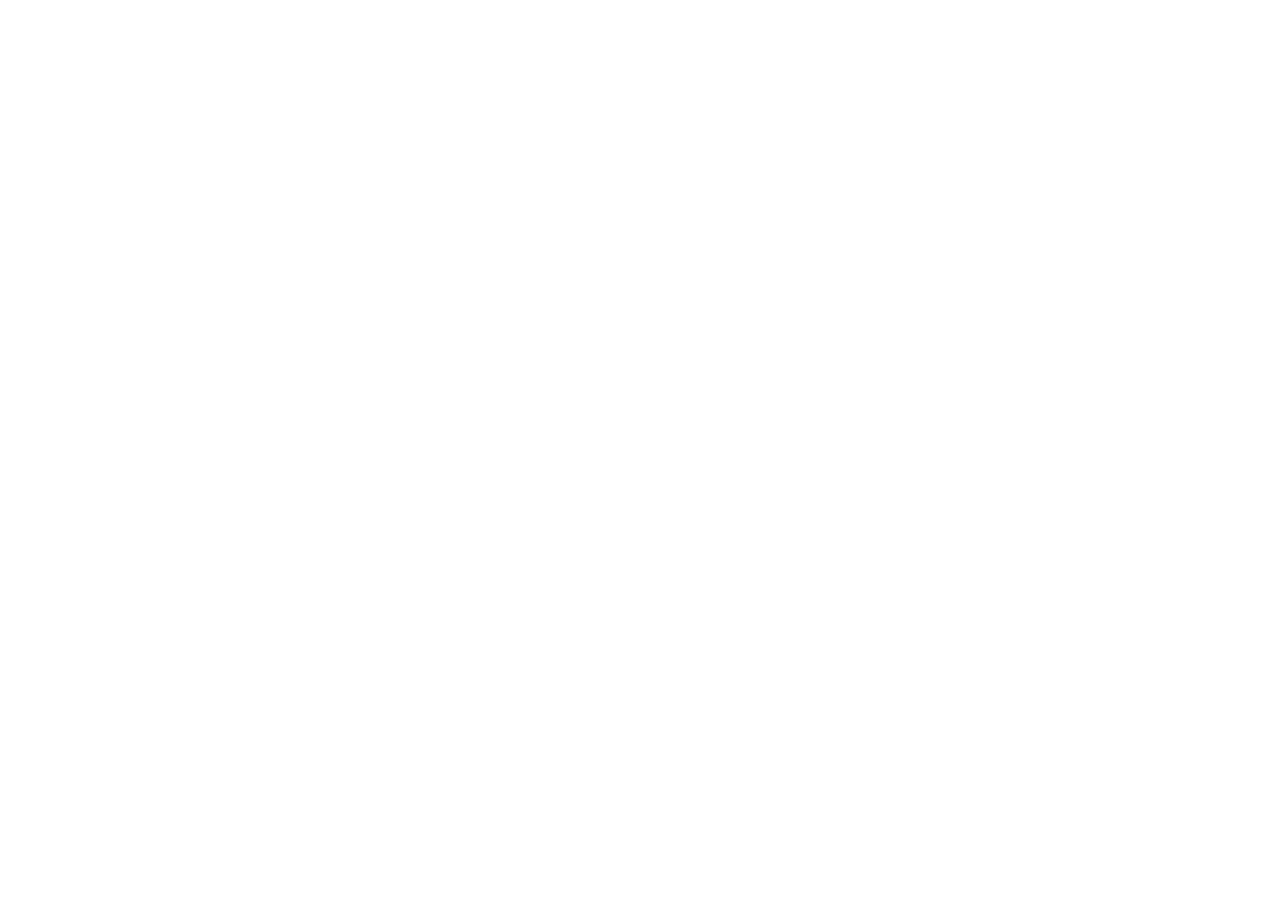
==== index.html @ f60a4e59 "added basic folder structure" ====
<!DOCTYPE html>
<html>
<head>
    <meta charset="utf-8" />
    <meta http-equiv="X-UA-Compatible" content="IE=edge">
    <title>Dreamshare</title>
    <meta name="viewport" content="width=device-width, initial-scale=1">
    <link rel="stylesheet" href="css/main.css" />
    
</head>
<body>
    
</body>
</html>
---- css/main.css ----
/*# sourceMappingURL=main.css.map */
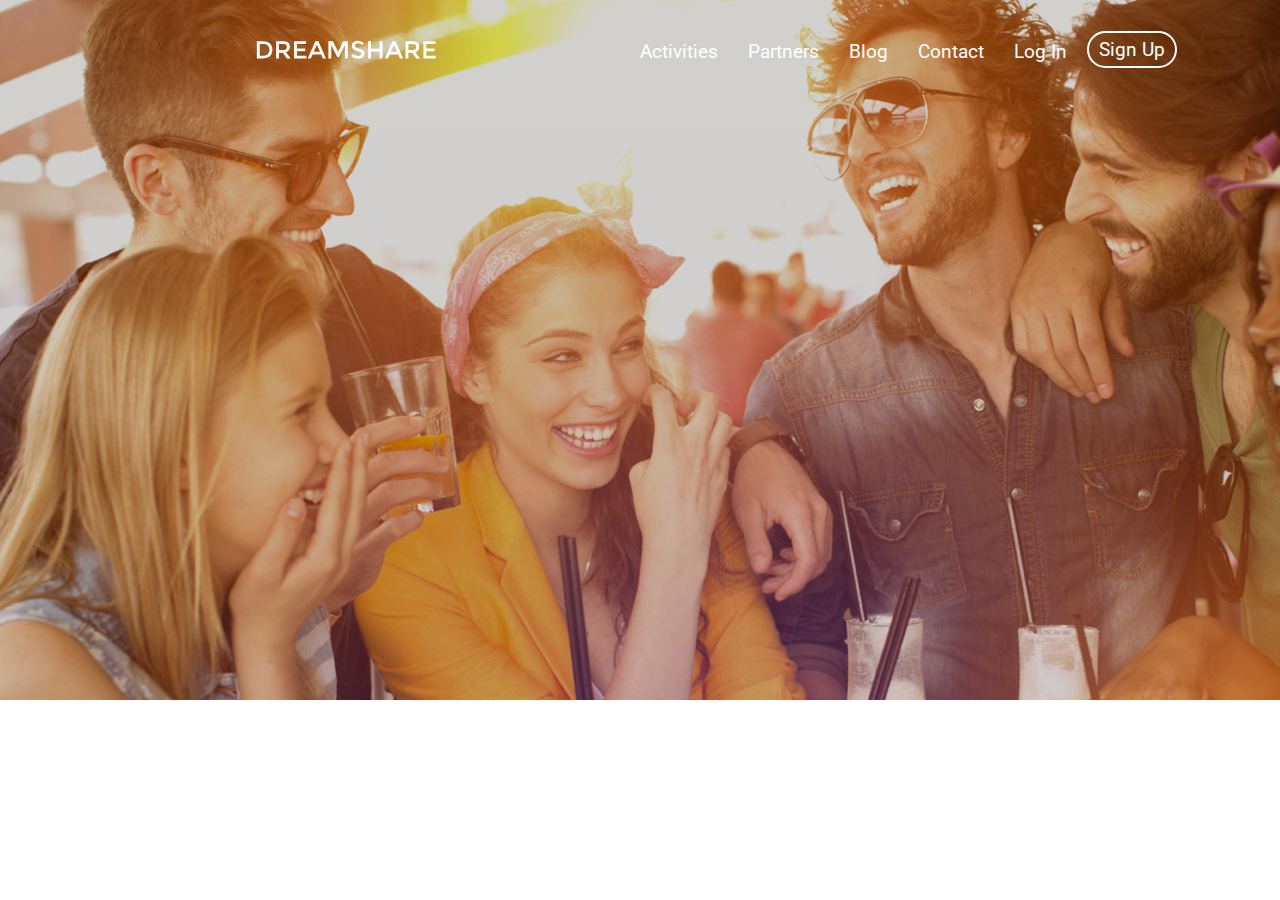
==== commit e440d1a8: "added navbar and hero image" ====
--- a/index.html
+++ b/index.html
@@ -6,9 +6,25 @@
     <title>Dreamshare</title>
     <meta name="viewport" content="width=device-width, initial-scale=1">
     <link rel="stylesheet" href="css/main.css" />
+    <link href="https://fonts.googleapis.com/css?family=Montserrat|Roboto&display=swap" rel="stylesheet">
     
 </head>
 <body>
     
+    <header class="hero">
+        <nav>
+            <div class="logo"><img src="./images/logo.svg" alt=""></div>
+            <div class="navbar">
+                <li>Activities</li>
+                <li>Partners</li>
+                <li>Blog</li>
+                <li>Contact</li>
+                <li>Log In</li>
+                <li id="sign">Sign Up</li>
+            </div>
+        </nav>
+
+    </header>
+
 </body>
 </html>--- a/css/main.css
+++ b/css/main.css
@@ -1,3 +1,54 @@
+body {
+  padding: 0px;
+  margin: 0px; }
 
+.hero {
+  width: 100vw;
+  height: 100vh;
+  background-attachment: fixed;
+  background-image: url(../../images/headerBackground.jpg);
+  background-repeat: no-repeat; }
+
+.logo {
+  position: absolute;
+  top: 2.5rem;
+  left: 20%; }
+  .logo img {
+    height: 20px;
+    filter: invert(100%); }
+
+.navbar {
+  list-style: none;
+  text-align: right;
+  display: inline-flex;
+  position: absolute;
+  left: 50%;
+  top: 2.5rem;
+  color: white;
+  font-family: 'Roboto', sans-serif;
+  font-size: 1.2em; }
+  .navbar li {
+    padding-right: 30px; }
+
+#sign {
+  border: 2px solid white;
+  position: absolute;
+  padding-right: 10px;
+  padding-left: 10px;
+  padding-top: 5px;
+  padding-bottom: 5px;
+  border-radius: 200px;
+  right: -80px;
+  top: -9px; }
+
+#sign:hover {
+  background-color: white;
+  border: 2px solid #FF4E50; }
+
+li:hover {
+  transform: scale(1.2);
+  transition: 250ms;
+  color: #FF4E50;
+  cursor: pointer; }
 
 /*# sourceMappingURL=main.css.map */
